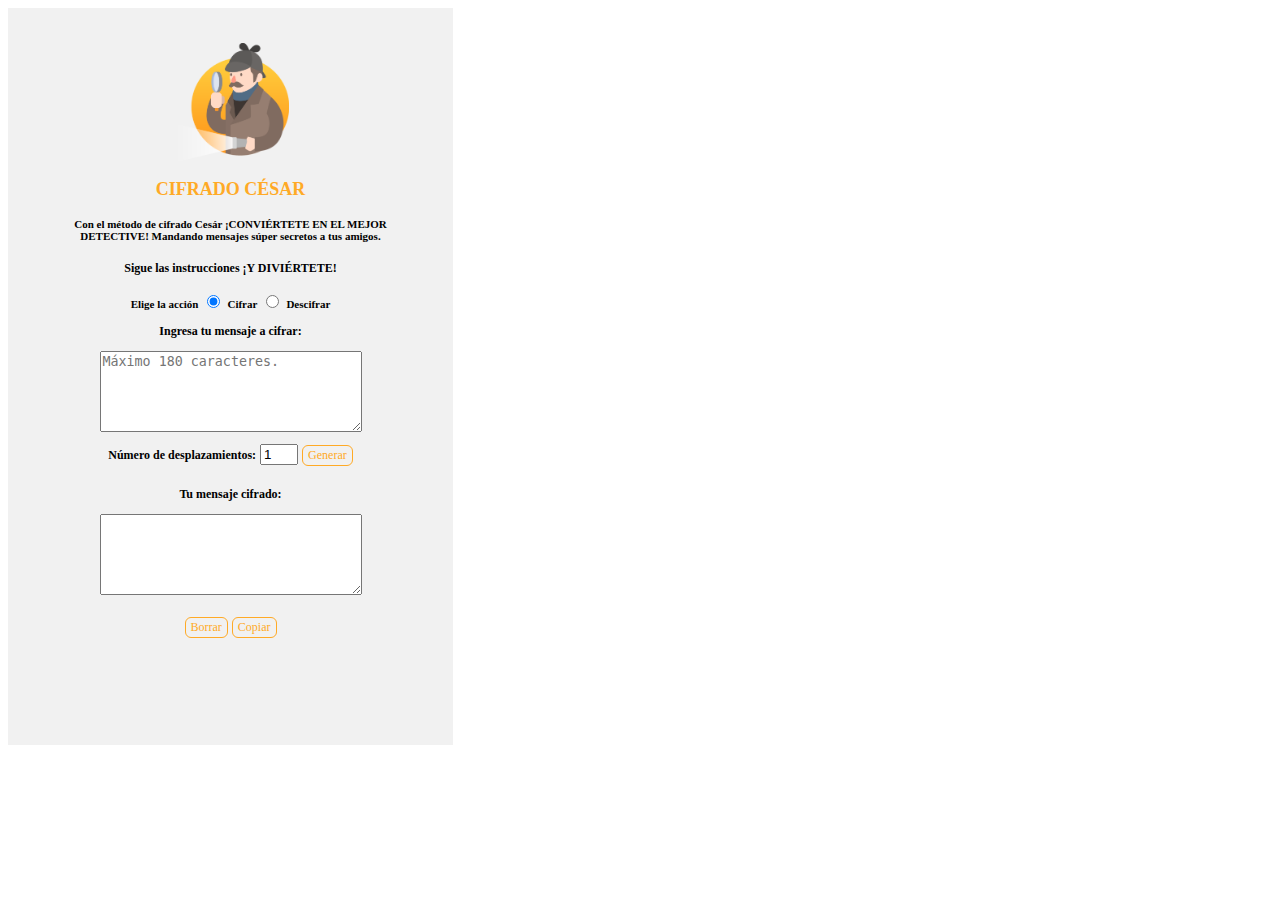
==== index.html @ aa28a2ff "Cipher primera version que logra cifrar" ====
<!DOCTYPE html>
<html>
  <head>
    <meta charset="utf-8">
    <title>Caesar Cipher</title>
    <link rel="stylesheet" href="src/style.css" />
  </head>
  <body>

    <!-- Cifrar -->

    <div class="interfaz" id="titulo"> 
     
      <img id="logotipo" src="imgs/detective.png" width"120px" height="120px">
     
      <h1>CIFRADO CÉSAR</h1>

       <h5>Con el método de cifrado Cesár ¡CONVIÉRTETE EN EL MEJOR DETECTIVE! 
          Mandando mensajes súper secretos a tus amigos.</h5> 
          
          <h4>Sigue las instrucciones ¡Y DIVIÉRTETE!</h4> 
              
              <label>Elige la acción</label>
              <input type="radio" class="boton radio" name="accion" checked="checked"/>
              <label>Cifrar</label>
              <input type="radio" class="boton radio" name="accion" />
              <label>Descifrar</label>
       
         
          <h3>Ingresa tu mensaje a cifrar:</h3>
          
          <textarea name="origen" id="origen" cols="30" 
          rows="5"placeholder="Máximo 180 caracteres." maxlength="100"></textarea>
          <!--cuadro de texto-->
  

          <h3 id="tituloNumeroDesplazamientos">Número de desplazamientos:</h3>
          <input type="number" name="numeroDesplazamientos" id="numeroDesplazamientos" value="1">
          <button id="generar" class="button" >Generar</button>

          <h3>Tu mensaje cifrado:</h3>
            <textarea name="destino" id="destino" cols="30" 
            rows="5"></textarea>  <br><br>
          
          <button id="borrar" class="button" >Borrar</button>
          <button id="copiar" class="button" >Copiar</button>


      </div>



    <!-- descifrar -->

    <div>

    </div>
    <script src="src/cipher.js"></script>
    <script src="src/index.js"></script>
  </body>
</html>
---- src/style.css ----
.interfaz {

 
    background: rgb(241, 241, 241);
    height: 667px;
    width: 375px;
    padding: 35px;
    text-align: center;

}

#titulo h1 {

   
    color: #FFAA26;
    font-family: Roboto;
    font-weight: bold;
    /*height: 55px;*/
    font-size: 18px;

    }

#titulo h3 {

    color: #000000;
    /*width: 505px;*/
    /*height: 30px;*/
    font-family: Roboto;
    font-size: 12px;
                
                }    

#titulo h4 {

    color: #000000;
    /*width: 505px;*/
    /*height: 30px;*/
    font-family: Roboto;
    font-size: 12px;
            
            }


#titulo h5 {

    color: #000000;
    /*width: 505px;*/
    /*height: 30px;*/
    font-family: Roboto;
    font-size: 11px;
        
        }

label {

    font-family: Roboto;
    font-style: normal;
    font-weight: bold;
    font-size: 11px;
    
        
}

.button {

	background-color:transparent;
	border-radius:6px;
	border:1px solid #FFAA26;
	color:#FFAA26;
	font-family:Roboto;
	font-size:12px;
	padding:2px 5px;
    text-decoration:none;
}

#numeroDesplazamientos {
    width: 30px;
}

#tituloNumeroDesplazamientos {
  display: inline-block;
}
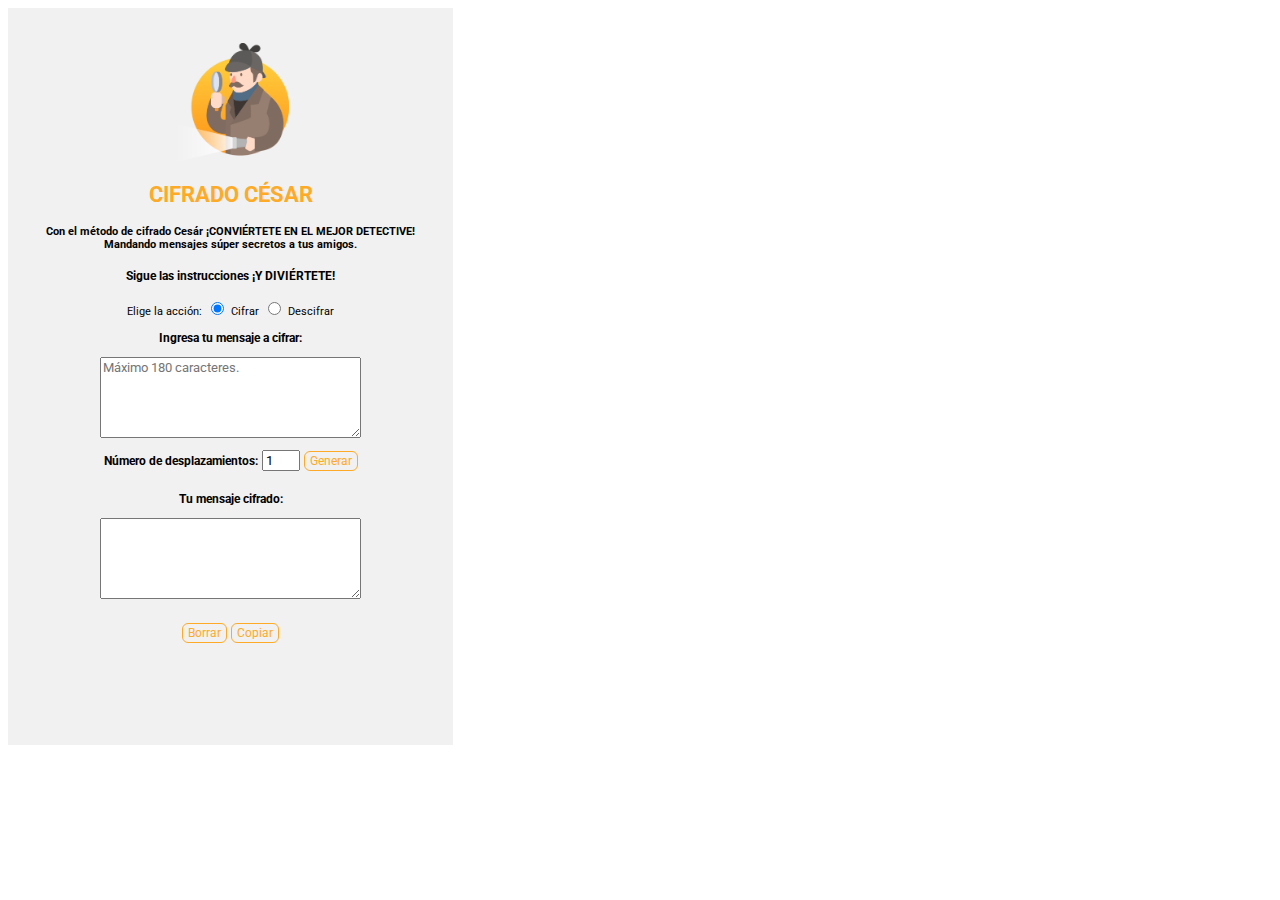
==== commit ba71656f: "funcion decode(), borrar, copiar, encode y decode respetan caracteres fuera del alfabeto" ====
--- a/index.html
+++ b/index.html
@@ -15,47 +15,38 @@
      
       <h1>CIFRADO CÉSAR</h1>
 
-       <h5>Con el método de cifrado Cesár ¡CONVIÉRTETE EN EL MEJOR DETECTIVE! 
-          Mandando mensajes súper secretos a tus amigos.</h5> 
-          
-          <h4>Sigue las instrucciones ¡Y DIVIÉRTETE!</h4> 
-              
-              <label>Elige la acción</label>
-              <input type="radio" class="boton radio" name="accion" checked="checked"/>
-              <label>Cifrar</label>
-              <input type="radio" class="boton radio" name="accion" />
-              <label>Descifrar</label>
-       
+      <h5>Con el método de cifrado Cesár ¡CONVIÉRTETE EN EL MEJOR DETECTIVE! 
+         Mandando mensajes súper secretos a tus amigos.</h5> 
          
-          <h3>Ingresa tu mensaje a cifrar:</h3>
-          
-          <textarea name="origen" id="origen" cols="30" 
-          rows="5"placeholder="Máximo 180 caracteres." maxlength="100"></textarea>
-          <!--cuadro de texto-->
-  
+         <h4>Sigue las instrucciones ¡Y DIVIÉRTETE!</h4> 
+             
+             <label>Elige la acción:</label>
+             <input type="radio" class="boton radio" name="accion" checked="checked" value="cifrar" />
+             <label>Cifrar</label>
+             <input type="radio" class="boton radio" name="accion" value="descifrar" />
+             <label>Descifrar</label>
+      
+        
+         <h3 id="titulo_origen">Ingresa tu mensaje a cifrar:</h3>
+         
+         <textarea name="origen" id="origen" cols="30" 
+         rows="5"placeholder="Máximo 180 caracteres." maxlength="100"></textarea> 
 
-          <h3 id="tituloNumeroDesplazamientos">Número de desplazamientos:</h3>
-          <input type="number" name="numeroDesplazamientos" id="numeroDesplazamientos" value="1">
-          <button id="generar" class="button" >Generar</button>
+         <h3 id="tituloNumeroDesplazamientos">Número de desplazamientos:</h3>
+         <input type="number" name="numeroDesplazamientos" id="numeroDesplazamientos" value="1">
+         <button id="generar" class="button" >Generar</button>
 
-          <h3>Tu mensaje cifrado:</h3>
-            <textarea name="destino" id="destino" cols="30" 
-            rows="5"></textarea>  <br><br>
-          
-          <button id="borrar" class="button" >Borrar</button>
-          <button id="copiar" class="button" >Copiar</button>
+         <h3 id="titulo_destino">Tu mensaje cifrado:</h3>
+           <textarea name="destino" id="destino" cols="30" 
+           rows="5"></textarea>  <br><br>
+         
+         <button id="borrar" class="button" >Borrar</button>
+         <button id="copiar" class="button" >Copiar</button>
 
 
-      </div>
+     </div>
 
-
-
-    <!-- descifrar -->
-
-    <div>
-
-    </div>
-    <script src="src/cipher.js"></script>
-    <script src="src/index.js"></script>
-  </body>
-</html>+   <script src="src/cipher.js"></script>
+   <script src="src/index.js"></script>
+ </body>
+</html>
--- a/src/style.css
+++ b/src/style.css
@@ -1,70 +1,55 @@
+@import url('https://fonts.googleapis.com/css?family=Roboto&display=swap');
 
+* {
+    font-family: 'Roboto', sans-serif;
+}
 
 .interfaz {
-
- 
     background: rgb(241, 241, 241);
     height: 667px;
     width: 375px;
     padding: 35px;
     text-align: center;
-
 }
 
 #titulo h1 {
-
-   
     color: #FFAA26;
-    font-family: Roboto;
-    font-weight: bold;
     /*height: 55px;*/
-    font-size: 18px;
-
-    }
+    font-size: 22px;
+}
 
 #titulo h3 {
-
     color: #000000;
     /*width: 505px;*/
     /*height: 30px;*/
     font-family: Roboto;
     font-size: 12px;
-                
-                }    
+}    
 
 #titulo h4 {
-
     color: #000000;
     /*width: 505px;*/
     /*height: 30px;*/
     font-family: Roboto;
-    font-size: 12px;
-            
-            }
+    font-size: 12px;        
+}
 
 
 #titulo h5 {
-
     color: #000000;
     /*width: 505px;*/
     /*height: 30px;*/
     font-family: Roboto;
-    font-size: 11px;
-        
-        }
+    font-size: 11px;    
+}
 
 label {
-
     font-family: Roboto;
     font-style: normal;
-    font-weight: bold;
     font-size: 11px;
-    
-        
 }
 
 .button {
-
 	background-color:transparent;
 	border-radius:6px;
 	border:1px solid #FFAA26;
@@ -75,6 +60,7 @@
     text-decoration:none;
 }
 
+
 #numeroDesplazamientos {
     width: 30px;
 }
